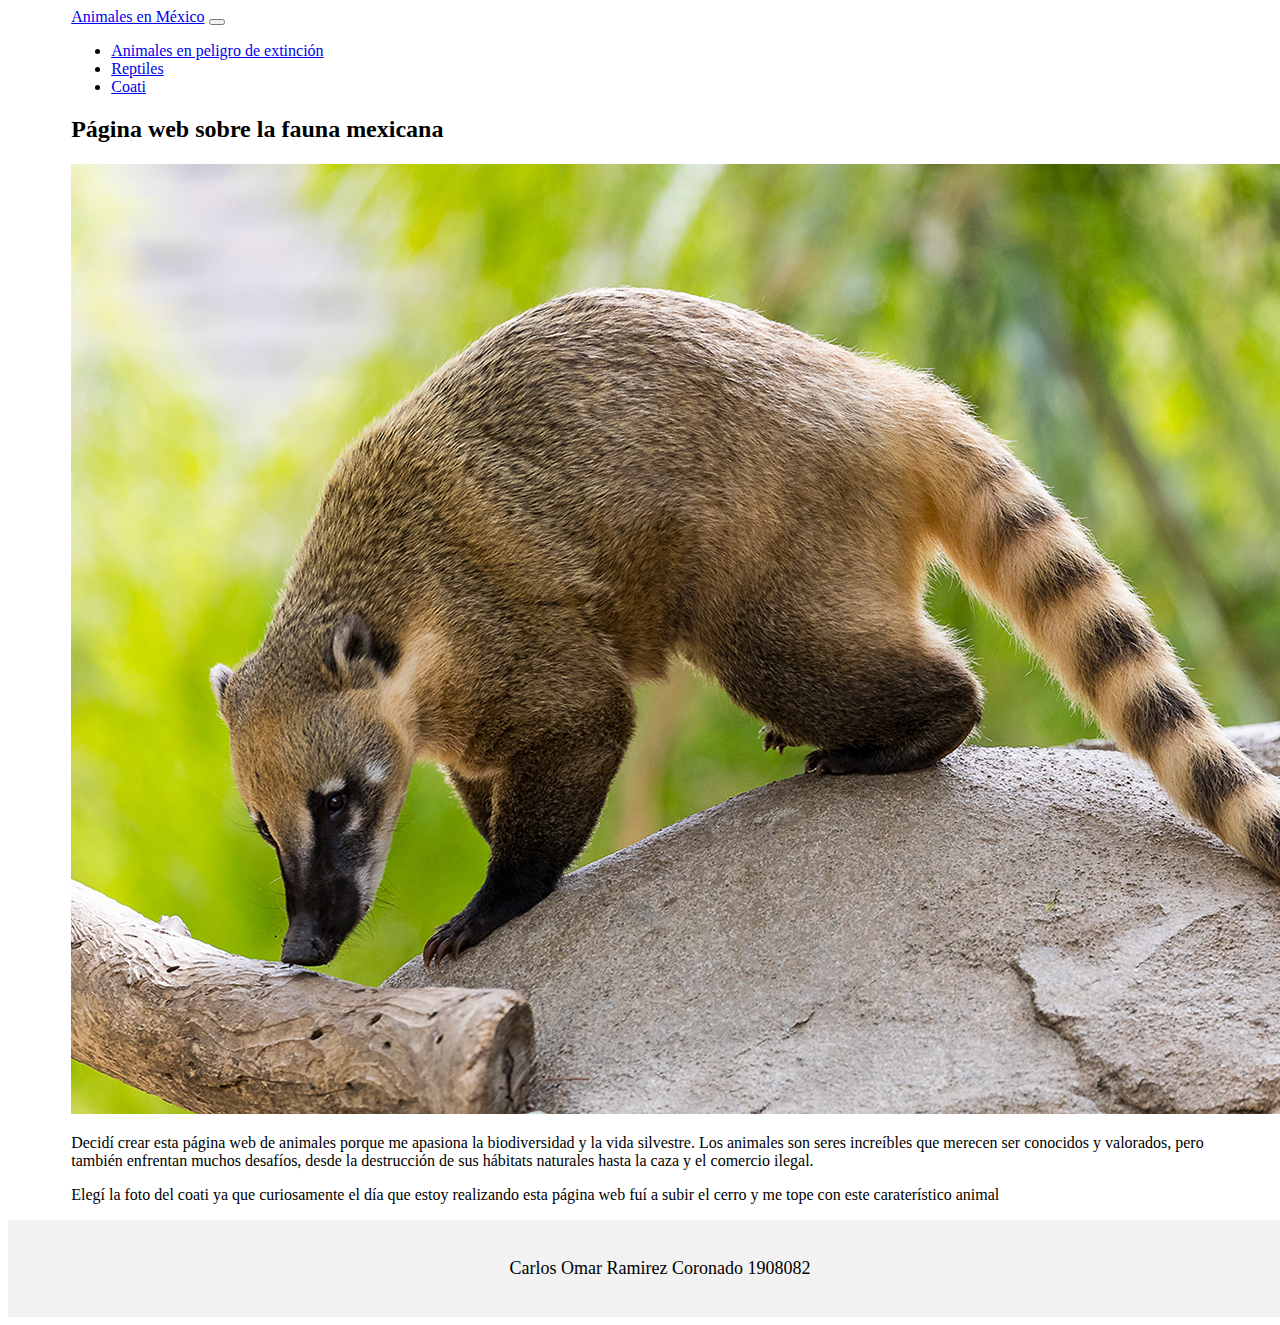
==== index.html @ 029cb499 "3.1 Primer commit, pagina HTML con archivos Css e imagenes" ====
<!DOCTYPE html>
<html lang="en">

<head>
  <meta charset="UTF-8">
  <meta name="viewport" content="width=device-width, initial-scale=1.0">
  <meta http-equiv="X-UA-Compatible" content="ie=edge">
  <title>Animales en peligro de extinción</title>
  <!-- Bootstrap CSS -->
  <link href="https://cdn.jsdelivr.net/npm/bootstrap@5.3.0-alpha1/dist/css/bootstrap.min.css" rel="stylesheet"
    integrity="sha384-GLhlTQ8iRABdZLl6O3oVMWSktQOp6b7In1Zl3/Jr59b6EGGoI1aFkw7cmDA6j6gD" crossorigin="anonymous">
  <link rel="stylesheet" href="Css/estilos.css">
</head>

<body>
  <div class="main">
  <!-- Navbar -->
  <nav class="navbar navbar-expand-lg navbar-light bg-light">
    <a class="navbar-brand p-2" href="#">Animales en México</a>
    <button class="navbar-toggler" type="button" data-toggle="collapse" data-target="#navbarNav"
      aria-controls="navbarNav" aria-expanded="false" aria-label="Toggle navigation">
      <span class="navbar-toggler-icon"></span>
    </button>
    <div class="collapse navbar-collapse" id="navbarNav">
      <ul class="navbar-nav">
        <li class="nav-item">
          <a class="nav-link" href="#">Animales en peligro de extinción</a>
        </li>
        <li class="nav-item">
          <a class="nav-link" href="#">Reptiles</a>
        </li>
        <li class="nav-item">
          <a class="nav-link" href="#">Coati</a>
        </li>
      </ul>
    </div>
  </nav>
  <h2 class="container text-center">Página web sobre la fauna mexicana</h2>
  <div class="jumbotron">
    <h1 class="display-4"></h1>
    <img src="Imagenes/Logo.jpg" alt="Your Image Here" class="img-fluid">
    <p class="lead">Decidí crear esta página web de animales porque me apasiona la biodiversidad y la vida silvestre.
      Los animales son seres increíbles que merecen ser conocidos y valorados, pero también enfrentan muchos desafíos,
      desde la destrucción de sus hábitats naturales hasta la caza y el comercio ilegal. </p>
    <p class="lead">Elegí la foto del coati ya que curiosamente el día que estoy realizando esta página web fuí a subir
      el cerro y me tope con este caraterístico animal</p>
  </div>
  </div>
  <footer>
    <p>Carlos Omar Ramirez Coronado 1908082<p>
  </footer>

  <script src="https://cdn.jsdelivr.net/npm/bootstrap@5.3.0-alpha1/dist/js/bootstrap.bundle.min.js"
    integrity="sha384-w76AqPfDkMBDXo30jS1Sgez6pr3x5MlQ1ZAGC+nuZB+EYdgRZgiwxhTBTkF7CXvN"
    crossorigin="anonymous"></script>

</body>

</html>
---- Css/estilos.css ----
.main{
    width: 90%;
    margin: 0 auto;
}
footer{
    background-color: #f2f2f2; padding: 20px;
    font-size: 18px;
    width: 100%;
    text-align: center;
}
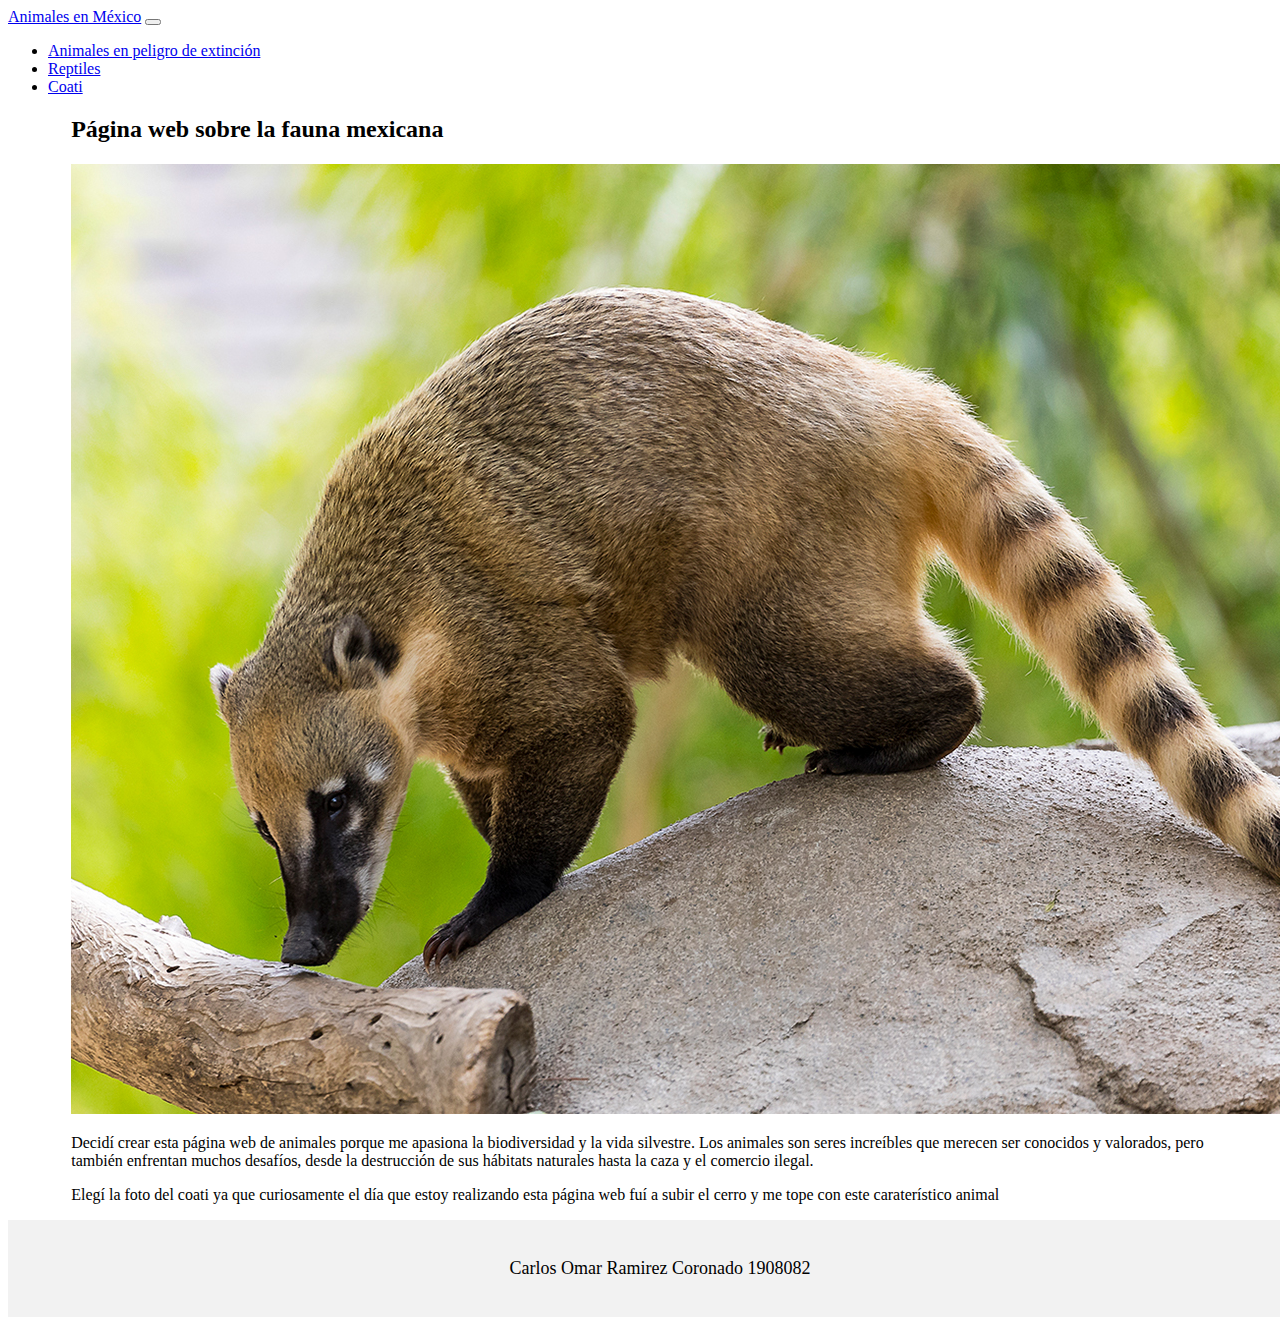
==== commit ea044a3b: "3.2 - Paginas 1,2 y 3 agregadas al repositorio" ====
--- a/index.html
+++ b/index.html
@@ -9,11 +9,12 @@
   <!-- Bootstrap CSS -->
   <link href="https://cdn.jsdelivr.net/npm/bootstrap@5.3.0-alpha1/dist/css/bootstrap.min.css" rel="stylesheet"
     integrity="sha384-GLhlTQ8iRABdZLl6O3oVMWSktQOp6b7In1Zl3/Jr59b6EGGoI1aFkw7cmDA6j6gD" crossorigin="anonymous">
+  <!-- Custom CSS -->
   <link rel="stylesheet" href="Css/estilos.css">
 </head>
 
 <body>
-  <div class="main">
+  
   <!-- Navbar -->
   <nav class="navbar navbar-expand-lg navbar-light bg-light">
     <a class="navbar-brand p-2" href="#">Animales en México</a>
@@ -24,17 +25,18 @@
     <div class="collapse navbar-collapse" id="navbarNav">
       <ul class="navbar-nav">
         <li class="nav-item">
-          <a class="nav-link" href="#">Animales en peligro de extinción</a>
+          <a class="nav-link" href="Pagina1,2y3/pagina1.html">Animales en peligro de extinción</a>
         </li>
         <li class="nav-item">
-          <a class="nav-link" href="#">Reptiles</a>
+          <a class="nav-link" href="Pagina1,2y3/pagina2.html">Reptiles</a>
         </li>
         <li class="nav-item">
-          <a class="nav-link" href="#">Coati</a>
+          <a class="nav-link" href="Pagina1,2y3/pagina3.html">Coati</a>
         </li>
       </ul>
     </div>
   </nav>
+  <div class="main">
   <h2 class="container text-center">Página web sobre la fauna mexicana</h2>
   <div class="jumbotron">
     <h1 class="display-4"></h1>
--- a/Css/estilos.css
+++ b/Css/estilos.css
@@ -7,4 +7,13 @@
     font-size: 18px;
     width: 100%;
     text-align: center;
-}+}
+.nav-item .active {
+    background-color: rgb(182, 231, 231);
+}
+.navbar-brand .p-2 .active{
+    background-color: rgb(182, 231, 231);
+}
+.carousel-item {
+    max-height: 800px;
+  }